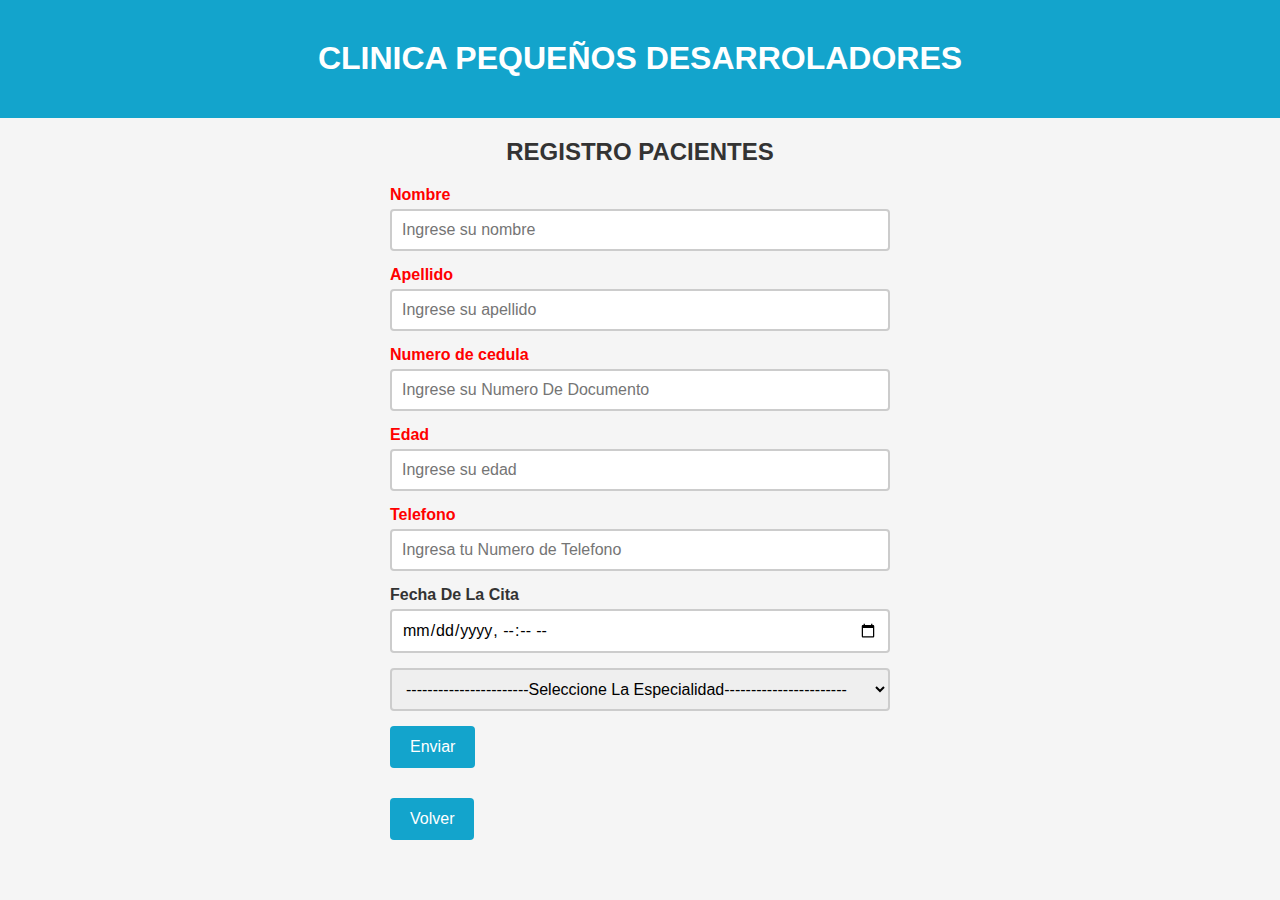
==== formulario-personas.html @ 5a58fe47 "Proyecto Hospital" ====
<!DOCTYPE html>
<html lang="en">

<head>
    <meta charset="UTF-8">
    <meta http-equiv="X-UA-Compatible" content="IE=edge">
    <meta name="viewport" content="width=device-width, initial-scale=1.0">
    <title>CENTRO MEDICO BACK-END</title>
    <link rel="stylesheet" href="style.css">
</head>

<body>
    <header>
        <h1>CLINICA PEQUEÑOS DESARROLADORES</h1>
    </header>
    <main>
        <form id="formulario-personas">
                <h2>REGISTRO PACIENTES</h2>
                <label for="Nombre"><span>Nombre</span></label>
                <input type="text" id="Nombre" name="Nombre" placeholder="Ingrese su nombre" required>
                <label for="Apellido"><span>Apellido</span></label>
                <input type="text" id="Apellido" name="Apellido" placeholder="Ingrese su apellido" required>
                <label for="numero-de-cedula"><span>Numero de cedula</span></label>
                <input type="number" id="numero-de-cedula" name="numero-de-cedula" placeholder="Ingrese su Numero De Documento" required>
                <label for="Edad"><span>Edad</span></label>
                <input type="number" id="Edad" name="Edad" placeholder="Ingrese su edad" required>
                <label for="Telefono"><span>Telefono</span></label>
                <input type="tel" id="Telefono" name="Telefono" placeholder="Ingresa tu Numero de Telefono" required>
                <label for="Fecha">Fecha De La Cita</label>
                <input type="datetime-local" id="Fecha" name="Fecha">
                <select id="especialidad" name="especialidad">
                    <option>-----------------------Seleccione La Especialidad-----------------------</option>
                    <option value="Medicina general">Medicina general</option>
                    <option value="Cardiología">Cardiología</option>
                    <option value="Medicina interna">Medicina interna</option>
                    <option value="Dermatología">Dermatología</option>
                    <option value="Rehabilitacíon física">Rehabilitacíon física</option>
                    <option value="Psicología">Psicología</option>
                    <option value="Odontología">Odontología</option>
                    <option value="Radiología">Radiología</option>
            </select>
            <button type="submit" value="enviar">Enviar</button>
        </form>
        <div class="boton-container">
            <button type="button" id="botonVolver" value="Volver">Volver</button>
        </div>
    </main>
    <script src="formulario-personas.js"></script>
</body>
</html>
---- style.css ----
/* Estilos CSS para el formulario */
body {
    font-family: Arial, sans-serif;
    background-color: #f5f5f5;
    color: #333;
    margin: 0;
    padding: 0;
}

header {
    background-color: #13a4cc;
    color: #fff;
    padding: 20px;
}

h1,
h2 {
    margin-top: 20px;
    text-align: center;
}

main {
    max-width: 500px;
    margin: auto;
}

label {
    display: block;
    margin-bottom: 5px;
    font-weight: bold;
}

input,
select {
    display: block;
    width: 100%;
    margin-bottom: 15px;
    padding: 10px;
    border: 2px solid #ccc;
    border-radius: 4px;
    font-size: 16px;
    font-family: sans-serif;
    box-sizing: border-box;
}

button[type="submit"],
button[type="button"] {
    background-color:#13a4cc;
    color: white;
    border: none;
    border-radius: 4px;
    cursor: pointer;
    padding: 12px 20px;
    font-size: 16px;
    font-family: sans-serif;
    transition: background-color 0.3s ease;
}

button[type="submit"]:hover {
    background-color: #138ab5;
}

button[type="button"]:hover{
    background-color: #138ab5;
}

span {
    color: red;
}

/* Estilos CSS para las tablas */
table {
    border-collapse: collapse;
    width: 100%;
    font-size: 16px;
    font-family: sans-serif;
}

th,
td {
    padding: 10px;
    text-align: center;
    border: 5px solid #13a4cc;
    background-color: #13a4cc;


}

td {
    color: #fff;
}

th {
    background-color: #f2f2f2;
    font-weight: bold;
}

.tabla-container {
    max-width: 80%;
}
.listado-container {
    max-width: 70%;
}
.boton-container {
    margin-block: 30px;
}

.listado-servicios a {
    text-decoration: none;
    color: #13a4cc;
    font-size: 30px;
}

.listado-servicios li::marker {
    content: 🐾;
}
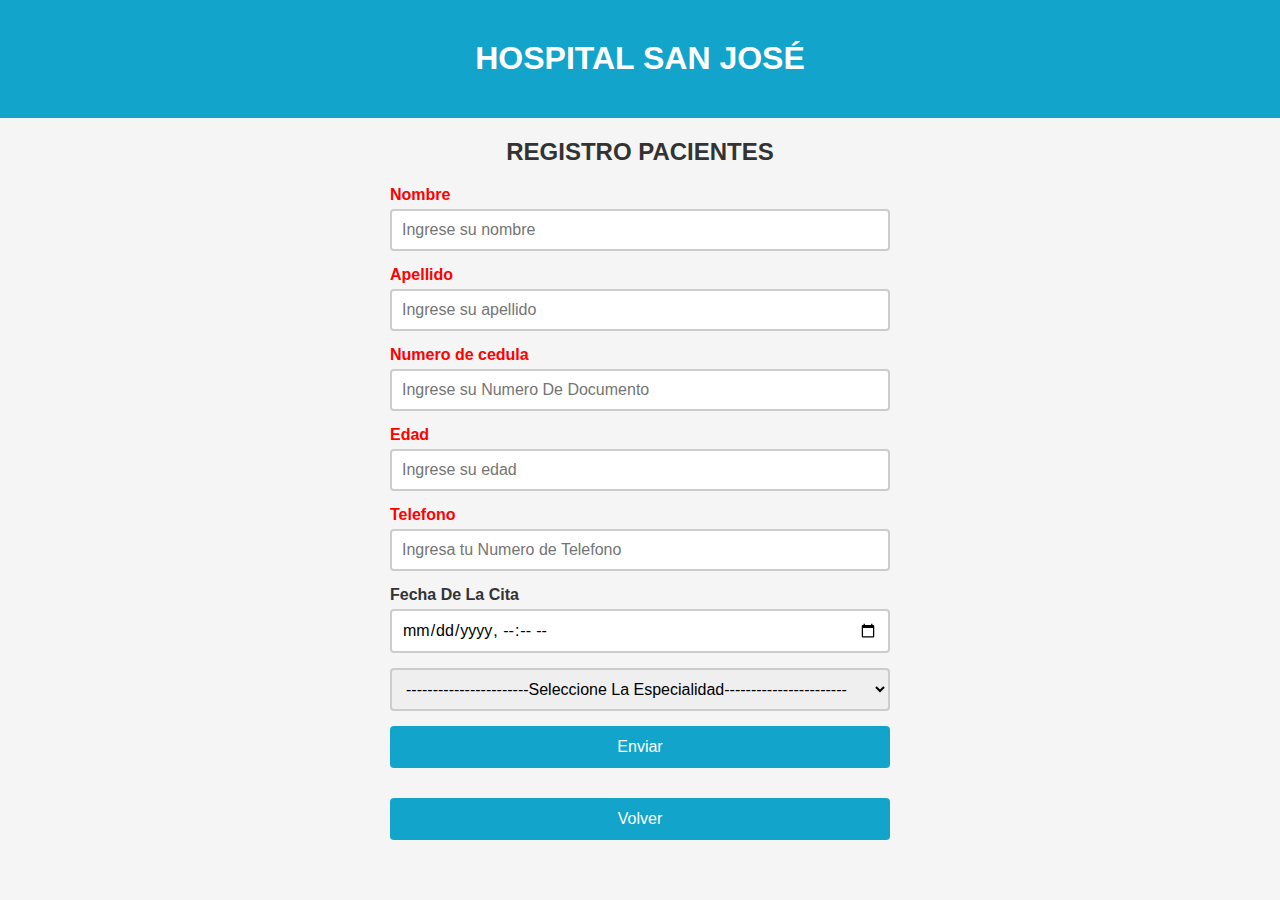
==== commit 13c2f0b9: "Se relacionan las bases" ====
--- a/formulario-personas.html
+++ b/formulario-personas.html
@@ -11,7 +11,7 @@
 
 <body>
     <header>
-        <h1>CLINICA PEQUEÑOS DESARROLADORES</h1>
+        <h1>HOSPITAL SAN JOSÉ</h1>
     </header>
     <main>
         <form id="formulario-personas">
@@ -45,6 +45,7 @@
             <button type="button" id="botonVolver" value="Volver">Volver</button>
         </div>
     </main>
+    <script src="volver.js"></script>
     <script src="formulario-personas.js"></script>
 </body>
 </html>--- a/style.css
+++ b/style.css
@@ -54,6 +54,7 @@
     font-size: 16px;
     font-family: sans-serif;
     transition: background-color 0.3s ease;
+    width: 100%;
 }
 
 button[type="submit"]:hover {
